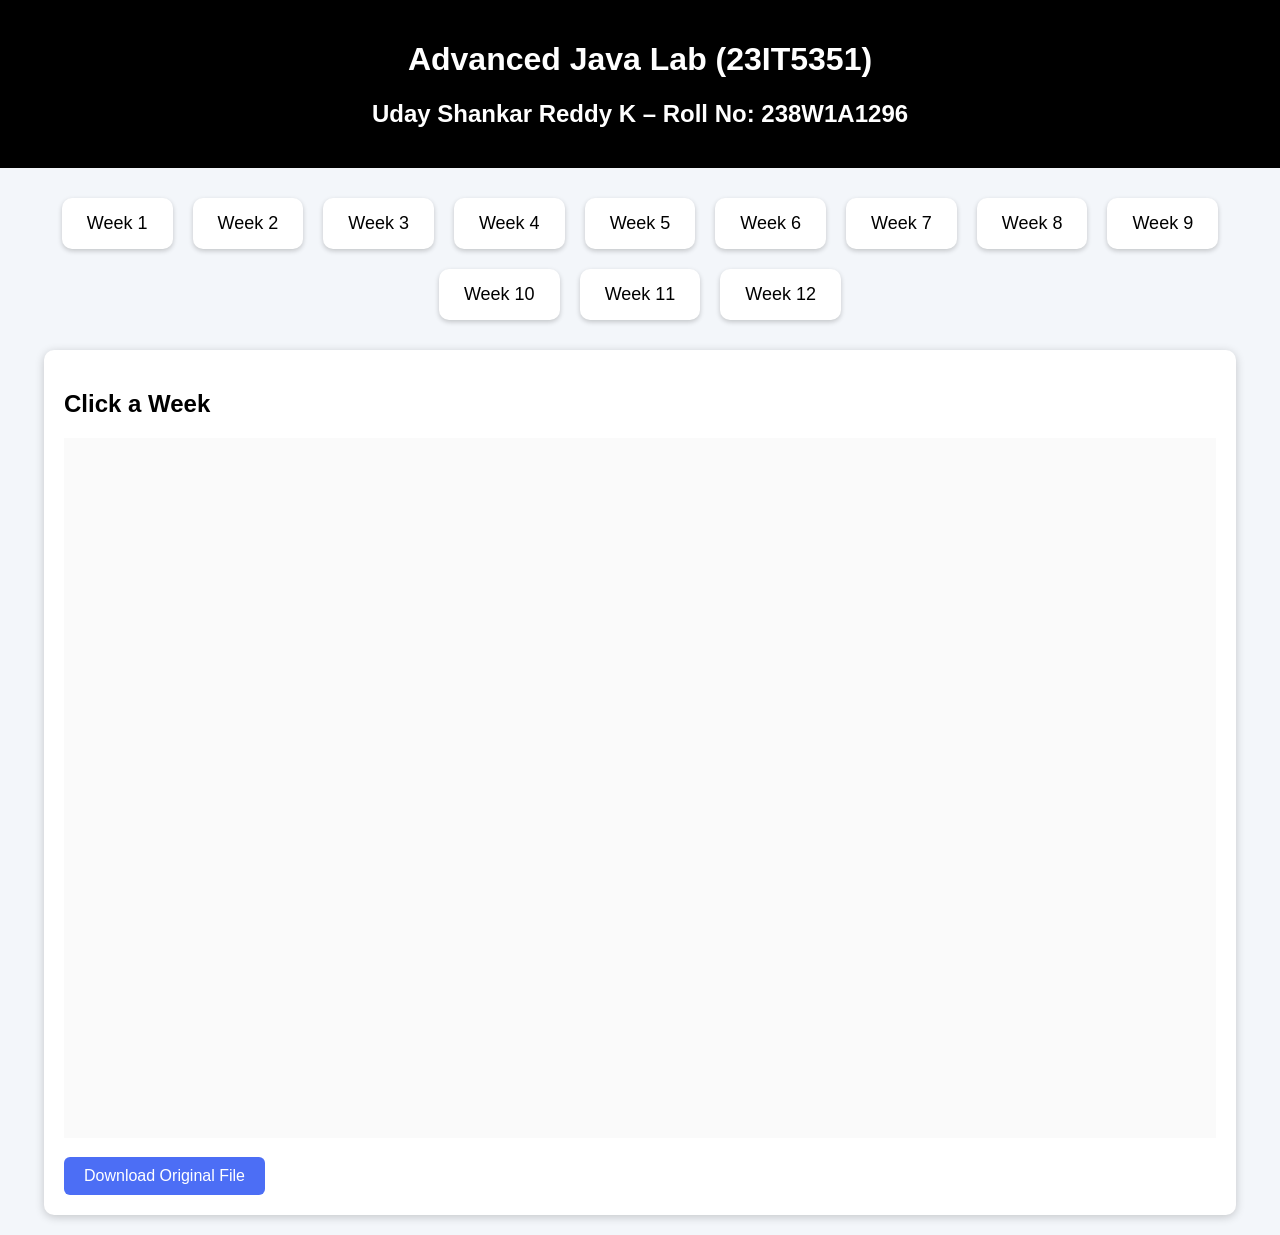
==== index.html @ d77cec2b "Add files via upload" ====
<!DOCTYPE html>
<html>
<head>
    <title>Advanced Java Lab (23IT5351) –K. Uday Shankar Reddy</title>
    <link rel="stylesheet" href="style.css">
</head>
<body>

<header>
    <h1>Advanced Java Lab (23IT5351)</h1>
    <h2>Uday Shankar Reddy K – Roll No: 238W1A1296</h2>
</header>

<div class="weeks-container">
    <script>
        for (let i = 1; i <= 12; i++) {
            document.write(`<div class='week-box' onclick='loadWeek(${i})'>Week ${i}</div>`);
        }
    </script>
</div>

<div id="content-viewer">
    <h2 id="week-title">Click a Week</h2>

    <iframe id="frame"></iframe>

    <a id="downloadLink" class="download-btn" download>Download Original File</a>
</div>

<script src="script.js"></script>

</body>
</html>
---- style.css ----
body {
    font-family: Arial, sans-serif;
    margin: 0;
    background: #f3f6fa;
}

header {
    background: black;
    color: white;
    padding: 20px;
    text-align: center;
}

.weeks-container {
    display: flex;
    flex-wrap: wrap;
    justify-content: center;
    margin-top: 20px;
}

.week-box {
    background: white;
    padding: 15px 25px;
    margin: 10px;
    border-radius: 10px;
    cursor: pointer;
    font-size: 18px;
    box-shadow: 0 2px 5px rgba(0,0,0,0.2);
    transition: 0.3s;
}

.week-box:hover {
    background: black;
    color: white;
}

#content-viewer {
    width: 90%;
    margin: 20px auto;
    background: white;
    padding: 20px;
    border-radius: 10px;
    box-shadow: 0 2px 10px rgba(0,0,0,0.2);
}

iframe {
    width: 100%;
    height: 700px;
    border: none;
    background: #fafafa;
}

.download-btn {
    display: inline-block;
    margin-top: 15px;
    padding: 10px 20px;
    background: #4c6ef5;
    color: white;
    text-decoration: none;
    border-radius: 6px;
}
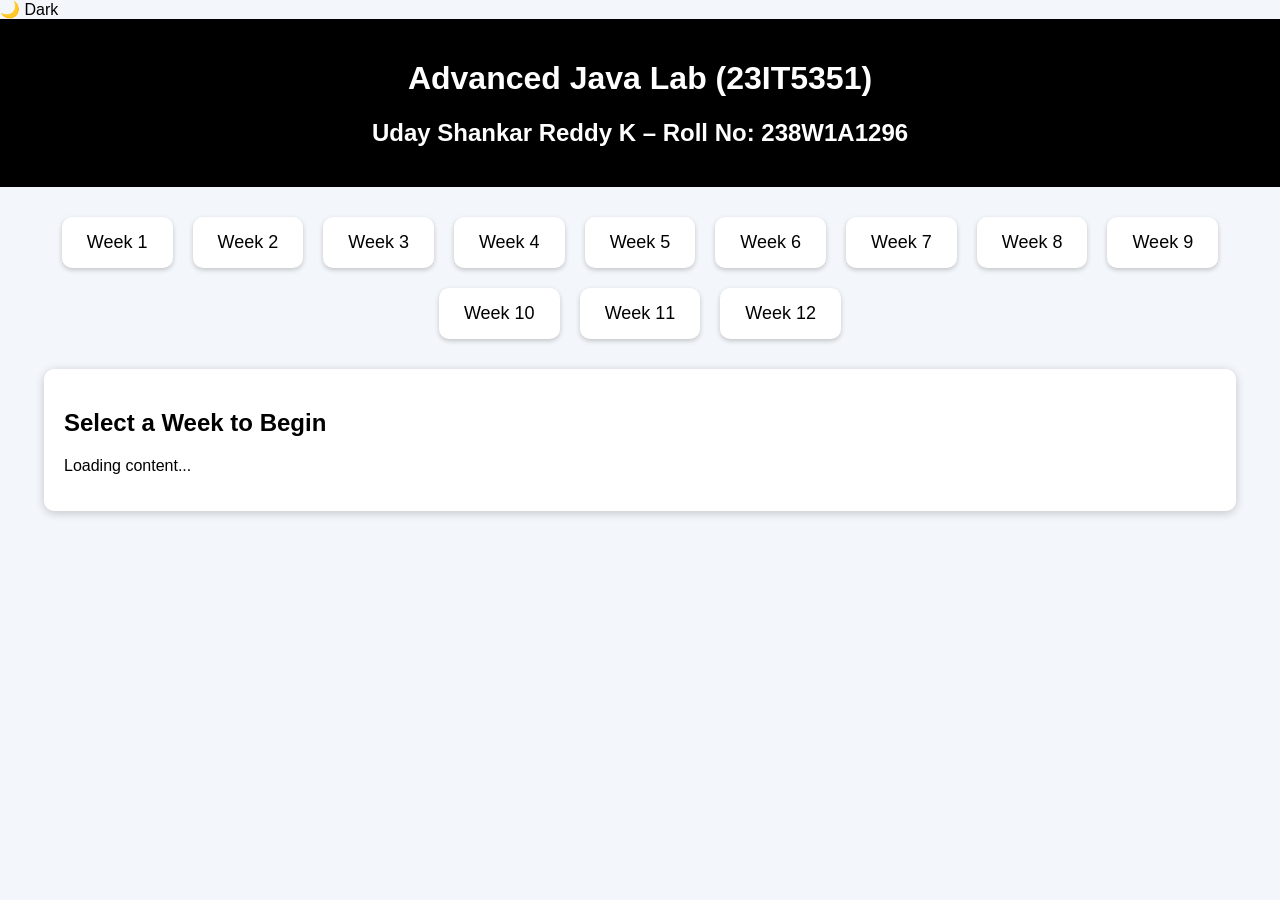
==== commit 230cd8da: "Enhance index.html with theme toggle and loading UI Added theme toggle feature and loading spinner." ====
--- a/index.html
+++ b/index.html
@@ -1,10 +1,18 @@
 <!DOCTYPE html>
 <html>
 <head>
-    <title>Advanced Java Lab (23IT5351) –K. Uday Shankar Reddy</title>
+    <title>Advanced Java Lab (23IT5351) – K. Uday Shankar Reddy</title>
+    <link rel="preconnect" href="https://fonts.googleapis.com">
+    <link rel="preconnect" href="https://fonts.gstatic.com" crossorigin>
+    <link href="https://fonts.googleapis.com/css2?family=Inter:wght@400;500;600;700;800&family=JetBrains+Mono:wght@400;500;600&display=swap" rel="stylesheet">
     <link rel="stylesheet" href="style.css">
 </head>
 <body>
+
+<div class="theme-toggle" onclick="toggleTheme()">
+    <span id="theme-icon">🌙</span>
+    <span id="theme-text">Dark</span>
+</div>
 
 <header>
     <h1>Advanced Java Lab (23IT5351)</h1>
@@ -14,17 +22,19 @@
 <div class="weeks-container">
     <script>
         for (let i = 1; i <= 12; i++) {
-            document.write(`<div class='week-box' onclick='loadWeek(${i})'>Week ${i}</div>`);
+            document.write(`<div class='week-box' onclick='loadWeek(${i})'><span>Week ${i}</span></div>`);
         }
     </script>
 </div>
 
 <div id="content-viewer">
-    <h2 id="week-title">Click a Week</h2>
-
-    <iframe id="frame"></iframe>
-
-    <a id="downloadLink" class="download-btn" download>Download Original File</a>
+    <h2 id="week-title">Select a Week to Begin</h2>
+    <div class="loading" id="loading">
+        <div class="spinner"></div>
+        <p>Loading content...</p>
+    </div>
+    <iframe id="frame" style="display:none;"></iframe>
+    <a id="downloadLink" class="download-btn" download style="display:none;">Download File</a>
 </div>
 
 <script src="script.js"></script>
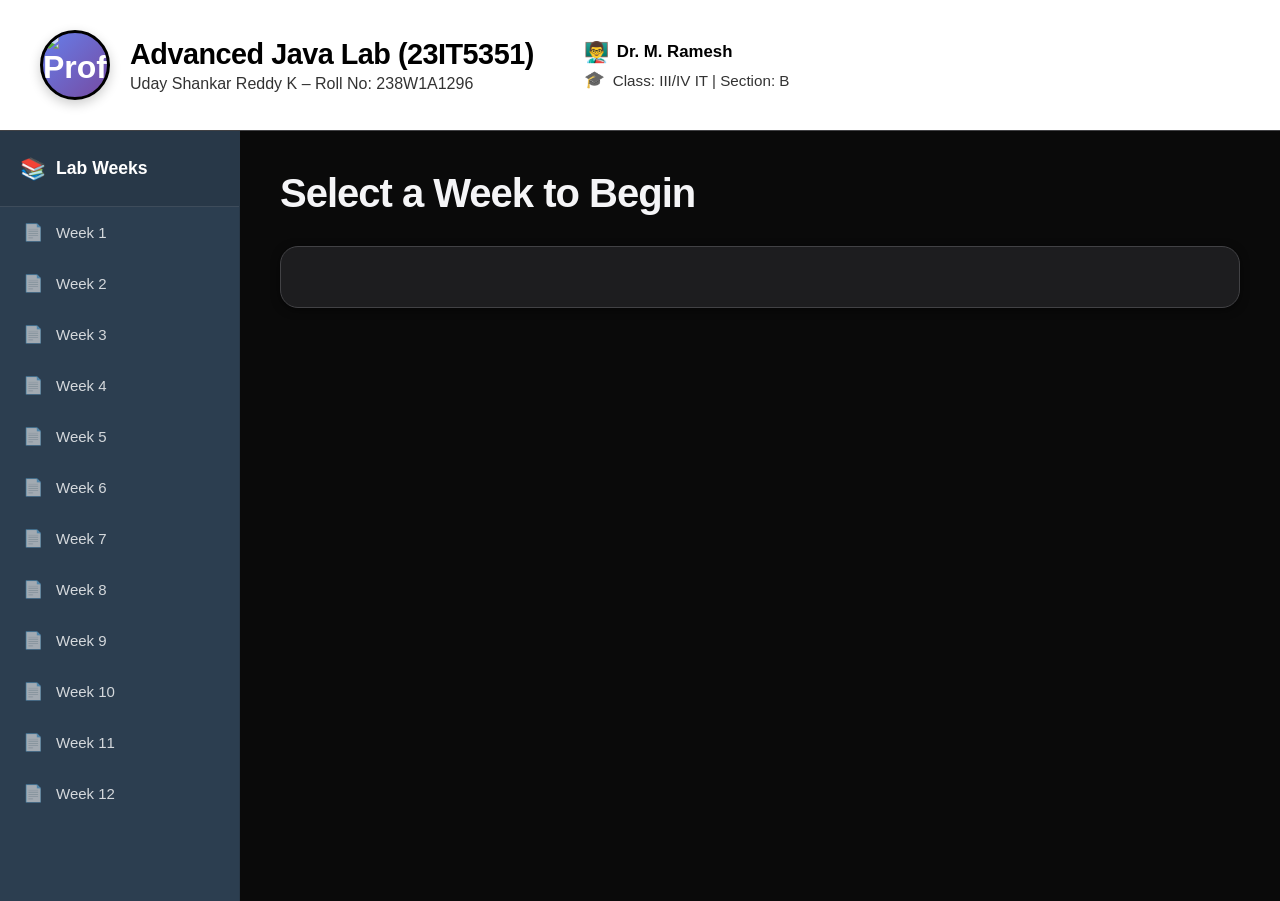
==== commit 5970255c: "Refactor index.html for improved layout and content Updated the structure and elements of the HTML d" ====
--- a/index.html
+++ b/index.html
@@ -5,39 +5,50 @@
     <link rel="preconnect" href="https://fonts.googleapis.com">
     <link rel="preconnect" href="https://fonts.gstatic.com" crossorigin>
     <link href="https://fonts.googleapis.com/css2?family=Inter:wght@400;500;600;700;800&family=JetBrains+Mono:wght@400;500;600&display=swap" rel="stylesheet">
-    <link rel="stylesheet" href="style.css">
-</head>
+    <link rel="stylesheet" type="text/css" href="style.css">
+    <script src="script.js" defer></script>
+    </head>
 <body>
-
-<div class="theme-toggle" onclick="toggleTheme()">
-    <span id="theme-icon">🌙</span>
-    <span id="theme-text">Dark</span>
-</div>
-
 <header>
-    <h1>Advanced Java Lab (23IT5351)</h1>
-    <h2>Uday Shankar Reddy K – Roll No: 238W1A1296</h2>
+    <div class="header-left">
+        <img src="uday.png" alt="Profile" class="profile-picture">
+        <div class="header-info">
+            <h1>Advanced Java Lab (23IT5351)</h1>
+            <h2>Uday Shankar Reddy K – Roll No: 238W1A1296</h2>
+        </div>
+        <div class="header-right">
+        <div class="trainer-info">Dr. M. Ramesh</div>
+        <div class="class-info">Class: III/IV IT | Section: B</div>
+    </div>
+    </div>
 </header>
 
-<div class="weeks-container">
-    <script>
-        for (let i = 1; i <= 12; i++) {
-            document.write(`<div class='week-box' onclick='loadWeek(${i})'><span>Week ${i}</span></div>`);
-        }
-    </script>
-</div>
+<div class="main-container">
+    <aside class="sidebar">
+        <div class="sidebar-header">
+            <h3>Lab Weeks</h3>
+        </div>
+        <div class="week-list">
+            <script>
+                for (let i = 1; i <= 12; i++) {
+                    document.write(`<div class='week-box' onclick='loadWeek(${i})'><span>Week ${i}</span></div>`);
+                }
+            </script>
+        </div>
+    </aside>
 
-<div id="content-viewer">
-    <h2 id="week-title">Select a Week to Begin</h2>
-    <div class="loading" id="loading">
-        <div class="spinner"></div>
-        <p>Loading content...</p>
-    </div>
-    <iframe id="frame" style="display:none;"></iframe>
-    <a id="downloadLink" class="download-btn" download style="display:none;">Download File</a>
-</div>
-
-<script src="script.js"></script>
-
-</body>
+    <main class="content-area">
+        <div id="content-viewer">
+            <h2 id="week-title">Select a Week to Begin</h2>
+            <div class="content-card">
+                <div class="loading" id="loading">
+                    <div class="spinner"></div>
+                    <p>Loading content...</p>
+                </div>
+                <iframe id="frame" style="display:none;"></iframe>
+                <a id="downloadLink" class="download-btn" download style="display:none;">Download File</a>
+            </div>
+        </div>
+    </main>
+</div></body>
 </html>
--- a/style.css
+++ b/style.css
@@ -1,61 +1,451 @@
-body {
-    font-family: Arial, sans-serif;
-    margin: 0;
-    background: #f3f6fa;
-}
-
-header {
-    background: black;
-    color: white;
-    padding: 20px;
-    text-align: center;
-}
-
-.weeks-container {
-    display: flex;
-    flex-wrap: wrap;
-    justify-content: center;
-    margin-top: 20px;
-}
-
-.week-box {
-    background: white;
-    padding: 15px 25px;
-    margin: 10px;
-    border-radius: 10px;
-    cursor: pointer;
-    font-size: 18px;
-    box-shadow: 0 2px 5px rgba(0,0,0,0.2);
-    transition: 0.3s;
-}
-
-.week-box:hover {
-    background: black;
-    color: white;
-}
-
-#content-viewer {
-    width: 90%;
-    margin: 20px auto;
-    background: white;
-    padding: 20px;
-    border-radius: 10px;
-    box-shadow: 0 2px 10px rgba(0,0,0,0.2);
-}
-
-iframe {
-    width: 100%;
-    height: 700px;
-    border: none;
-    background: #fafafa;
-}
-
-.download-btn {
-    display: inline-block;
-    margin-top: 15px;
-    padding: 10px 20px;
-    background: #4c6ef5;
-    color: white;
-    text-decoration: none;
-    border-radius: 6px;
-}
+* {
+            margin: 0;
+            padding: 0;
+            box-sizing: border-box;
+        }
+
+        :root {
+            --bg-primary: #000000;
+            --bg-secondary: #0a0a0a;
+            --bg-card: #1d1d1f;
+            --sidebar-bg: #2c3e50;
+            --sidebar-hover: #34495e;
+            --text-primary: #f5f5f7;
+            --text-secondary: #a1a1a6;
+            --accent: #ffffff;
+            --accent-hover: #f5f5f7;
+            --shadow: rgba(0, 0, 0, 0.5);
+            --border: #424245;
+        }
+
+        [data-theme="light"] {
+            --bg-primary: #ffffff;
+            --bg-secondary: #fbfbfd;
+            --bg-card: #f5f5f7;
+            --sidebar-bg: #2c3e50;
+            --sidebar-hover: #34495e;
+            --text-primary: #1d1d1f;
+            --text-secondary: #6e6e73;
+            --accent: #000000;
+            --accent-hover: #1d1d1f;
+            --shadow: rgba(0, 0, 0, 0.08);
+            --border: #d2d2d7;
+        }
+
+        body {
+            font-family: 'Inter', -apple-system, BlinkMacSystemFont, 'Segoe UI', sans-serif;
+            background: var(--bg-primary);
+            color: var(--text-primary);
+            transition: background 0.3s ease, color 0.3s ease;
+            min-height: 100vh;
+            -webkit-font-smoothing: antialiased;
+            -moz-osx-font-smoothing: grayscale;
+        }
+
+        /* Header */
+        header {
+            background: var(--accent);
+            padding: 30px 40px;
+            display: flex;
+            align-items: center;
+            justify-content: space-between;
+            border-bottom: 1px solid var(--border);
+            position: relative;
+        }
+
+        .header-left {
+            display: flex;
+            align-items: center;
+            gap: 20px;
+        }
+
+        .header-right {
+            display: flex;
+            flex-direction: column;
+            align-items: flex-start;
+            gap: 6px;
+            margin-left: auto;
+            padding-left: 30px;
+        }
+
+        .header-right .trainer-info {
+            font-size: 1.05em;
+            color: var(--bg-primary);
+            font-weight: 600;
+            display: flex;
+            align-items: center;
+            gap: 8px;
+        }
+
+        .header-right .trainer-info::before {
+            content: '👨‍🏫';
+            font-size: 1.2em;
+        }
+
+        .header-right .class-info {
+            font-size: 0.95em;
+            color: var(--bg-primary);
+            font-weight: 500;
+            opacity: 0.8;
+            display: flex;
+            align-items: center;
+            gap: 8px;
+        }
+
+        .header-right .class-info::before {
+            content: '🎓';
+            font-size: 1.1em;
+        }
+
+        .profile-picture {
+            width: 70px;
+            height: 70px;
+            border-radius: 50%;
+            background: linear-gradient(135deg, #667eea 0%, #764ba2 100%);
+            display: flex;
+            align-items: center;
+            justify-content: center;
+            font-size: 32px;
+            font-weight: 700;
+            color: white;
+            border: 3px solid var(--bg-primary);
+            box-shadow: 0 4px 12px rgba(0, 0, 0, 0.2);
+        }
+
+        .header-info h1 {
+            font-size: 1.8em;
+            color: var(--bg-primary);
+            font-weight: 700;
+            letter-spacing: -0.5px;
+            margin-bottom: 4px;
+        }
+
+        .header-info h2 {
+            font-size: 1em;
+            color: var(--bg-primary);
+            font-weight: 500;
+            opacity: 0.8;
+        }
+
+        /* Theme Toggle Button */
+        .theme-toggle {
+            position: fixed;
+            top: 35px;
+            right: 40px;
+            z-index: 1000;
+            background: var(--bg-card);
+            border: 2px solid var(--border);
+            border-radius: 50px;
+            padding: 10px 18px;
+            cursor: pointer;
+            display: flex;
+            align-items: center;
+            gap: 8px;
+            box-shadow: 0 4px 15px var(--shadow);
+            transition: all 0.3s ease;
+        }
+
+        .theme-toggle:hover {
+            transform: translateY(-2px);
+            box-shadow: 0 6px 20px var(--shadow);
+        }
+
+        .theme-toggle span {
+            font-size: 1.1em;
+            font-weight: 600;
+        }
+
+        /* Main Container */
+        .main-container {
+            display: flex;
+            height: calc(100vh - 130px);
+        }
+
+        /* Sidebar */
+        .sidebar {
+            width: 240px;
+            background: var(--sidebar-bg);
+            padding: 0;
+            overflow-y: auto;
+            border-right: 1px solid rgba(0, 0, 0, 0.1);
+        }
+
+        .sidebar-header {
+            padding: 25px 20px;
+            background: rgba(0, 0, 0, 0.1);
+            border-bottom: 1px solid rgba(255, 255, 255, 0.1);
+        }
+
+        .sidebar-header h3 {
+            font-size: 1.1em;
+            color: #ffffff;
+            font-weight: 600;
+            display: flex;
+            align-items: center;
+            gap: 10px;
+        }
+
+        .sidebar-header h3::before {
+            content: '📚';
+            font-size: 1.2em;
+        }
+
+        .week-list {
+            padding: 0;
+        }
+
+        .week-box {
+            background: transparent;
+            padding: 16px 20px;
+            cursor: pointer;
+            font-size: 15px;
+            font-weight: 500;
+            text-align: left;
+            border: none;
+            border-left: 3px solid transparent;
+            transition: all 0.2s ease;
+            position: relative;
+            color: rgba(255, 255, 255, 0.8);
+            display: flex;
+            align-items: center;
+            gap: 12px;
+        }
+
+        .week-box::before {
+            content: '📄';
+            font-size: 1.1em;
+            opacity: 0.7;
+        }
+
+        .week-box:hover {
+            background: var(--sidebar-hover);
+            color: #ffffff;
+            border-left-color: #3498db;
+        }
+
+        .week-box:hover::before {
+            opacity: 1;
+        }
+
+        .week-box.active {
+            background: rgba(52, 152, 219, 0.15);
+            border-left-color: #3498db;
+            color: #ffffff;
+        }
+
+        .week-box.active::before {
+            opacity: 1;
+        }
+
+        /* Content Area */
+        .content-area {
+            flex: 1;
+            padding: 40px;
+            overflow-y: auto;
+            background: var(--bg-secondary);
+        }
+
+        #content-viewer {
+            max-width: 1200px;
+            margin: 0 auto;
+        }
+
+        #week-title {
+            font-size: 2.5em;
+            margin-bottom: 30px;
+            color: var(--text-primary);
+            font-weight: 700;
+            letter-spacing: -1px;
+        }
+
+        .content-card {
+            background: var(--bg-card);
+            padding: 30px;
+            border-radius: 18px;
+            box-shadow: 0 2px 8px var(--shadow);
+            border: 1px solid var(--border);
+        }
+
+        iframe {
+            width: 100%;
+            height: 600px;
+            border: 1px solid var(--border);
+            border-radius: 12px;
+            background: #ffffff;
+            box-shadow: 0 2px 8px var(--shadow);
+        }
+
+        /* Download Button */
+        .download-btn {
+            display: inline-flex;
+            align-items: center;
+            gap: 10px;
+            margin-top: 25px;
+            padding: 16px 32px;
+            background: var(--accent);
+            color: var(--bg-primary);
+            text-decoration: none;
+            border-radius: 980px;
+            font-weight: 600;
+            font-size: 15px;
+            box-shadow: 0 2px 8px var(--shadow);
+            transition: all 0.3s ease;
+            border: 1px solid var(--accent);
+        }
+
+        .download-btn:hover {
+            transform: scale(1.02);
+            box-shadow: 0 4px 12px var(--shadow);
+            opacity: 0.9;
+        }
+
+        .download-btn::after {
+            content: '↓';
+            font-size: 1.2em;
+        }
+
+        /* Loading Animation */
+        .loading {
+            display: none;
+            text-align: center;
+            padding: 60px;
+        }
+
+        .loading.active {
+            display: block;
+        }
+
+        .spinner {
+            width: 50px;
+            height: 50px;
+            margin: 0 auto;
+            border: 4px solid var(--border);
+            border-top: 4px solid var(--accent);
+            border-radius: 50%;
+            animation: spin 1s linear infinite;
+        }
+
+        @keyframes spin {
+            0% { transform: rotate(0deg); }
+            100% { transform: rotate(360deg); }
+        }
+
+        .loading p {
+            margin-top: 20px;
+            color: var(--text-secondary);
+            font-weight: 500;
+        }
+
+        /* Scrollbar Styling */
+        .sidebar::-webkit-scrollbar,
+        .content-area::-webkit-scrollbar {
+            width: 8px;
+        }
+
+        .sidebar::-webkit-scrollbar-track,
+        .content-area::-webkit-scrollbar-track {
+            background: transparent;
+        }
+
+        .sidebar::-webkit-scrollbar-thumb {
+            background: rgba(255, 255, 255, 0.2);
+            border-radius: 4px;
+        }
+
+        .sidebar::-webkit-scrollbar-thumb:hover {
+            background: rgba(255, 255, 255, 0.3);
+        }
+
+        .content-area::-webkit-scrollbar-thumb {
+            background: var(--border);
+            border-radius: 4px;
+        }
+
+        .content-area::-webkit-scrollbar-thumb:hover {
+            background: var(--text-secondary);
+        }
+
+        /* Responsive Design */
+        @media (max-width: 768px) {
+            header {
+                padding: 20px;
+                flex-direction: column;
+                gap: 15px;
+            }
+
+            .header-left {
+                width: 100%;
+            }
+
+            .header-right {
+                width: 100%;
+                align-items: flex-start;
+            }
+
+            .header-info h1 {
+                font-size: 1.3em;
+            }
+
+            .header-info h2 {
+                font-size: 0.85em;
+            }
+
+            .header-right .trainer-info {
+                font-size: 0.9em;
+            }
+
+            .header-right .class-info {
+                font-size: 0.8em;
+            }
+
+            .profile-picture {
+                width: 50px;
+                height: 50px;
+                font-size: 22px;
+            }
+
+            .theme-toggle {
+                top: 25px;
+                right: 20px;
+                padding: 8px 14px;
+            }
+
+            .main-container {
+                flex-direction: column;
+                height: auto;
+            }
+
+            .sidebar {
+                width: 100%;
+                border-right: none;
+                border-bottom: 1px solid rgba(255, 255, 255, 0.1);
+            }
+
+            .week-list {
+                display: grid;
+                grid-template-columns: repeat(auto-fit, minmax(120px, 1fr));
+            }
+
+            .week-box {
+                justify-content: center;
+                border-left: none;
+                border-bottom: 3px solid transparent;
+            }
+
+            .week-box.active {
+                border-left: none;
+                border-bottom-color: #3498db;
+            }
+
+            .content-area {
+                padding: 20px;
+            }
+
+            #week-title {
+                font-size: 1.8em;
+            }
+
+            iframe {
+                height: 400px;
+            }
+        }
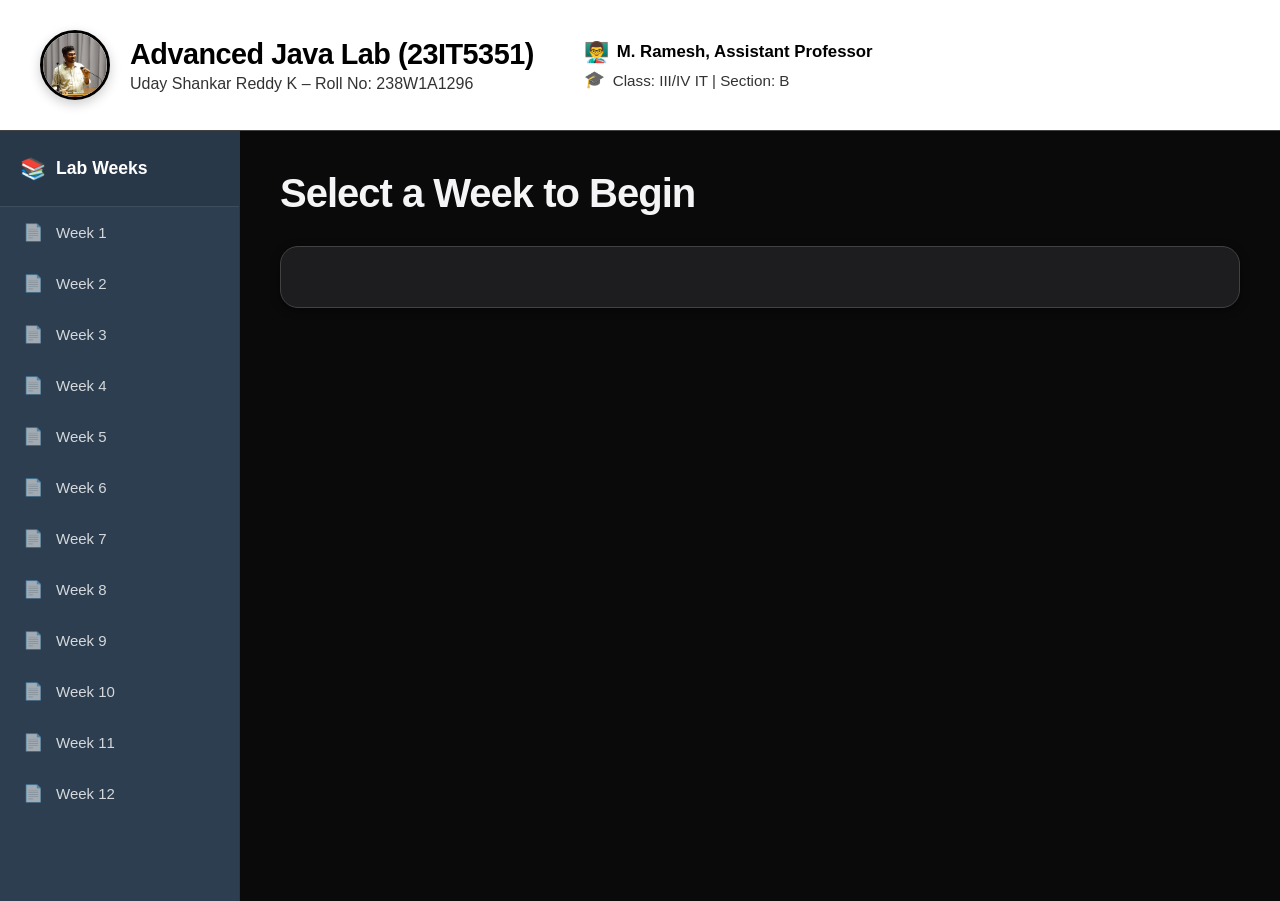
==== commit 3841ee0f: "Modify trainer info in index.html Updated trainer information in the header." ====
--- a/index.html
+++ b/index.html
@@ -17,7 +17,7 @@
             <h2>Uday Shankar Reddy K – Roll No: 238W1A1296</h2>
         </div>
         <div class="header-right">
-        <div class="trainer-info">Dr. M. Ramesh</div>
+        <div class="trainer-info">M. Ramesh, Assistant Professor</div>
         <div class="class-info">Class: III/IV IT | Section: B</div>
     </div>
     </div>
@@ -52,3 +52,4 @@
     </main>
 </div></body>
 </html>
+
